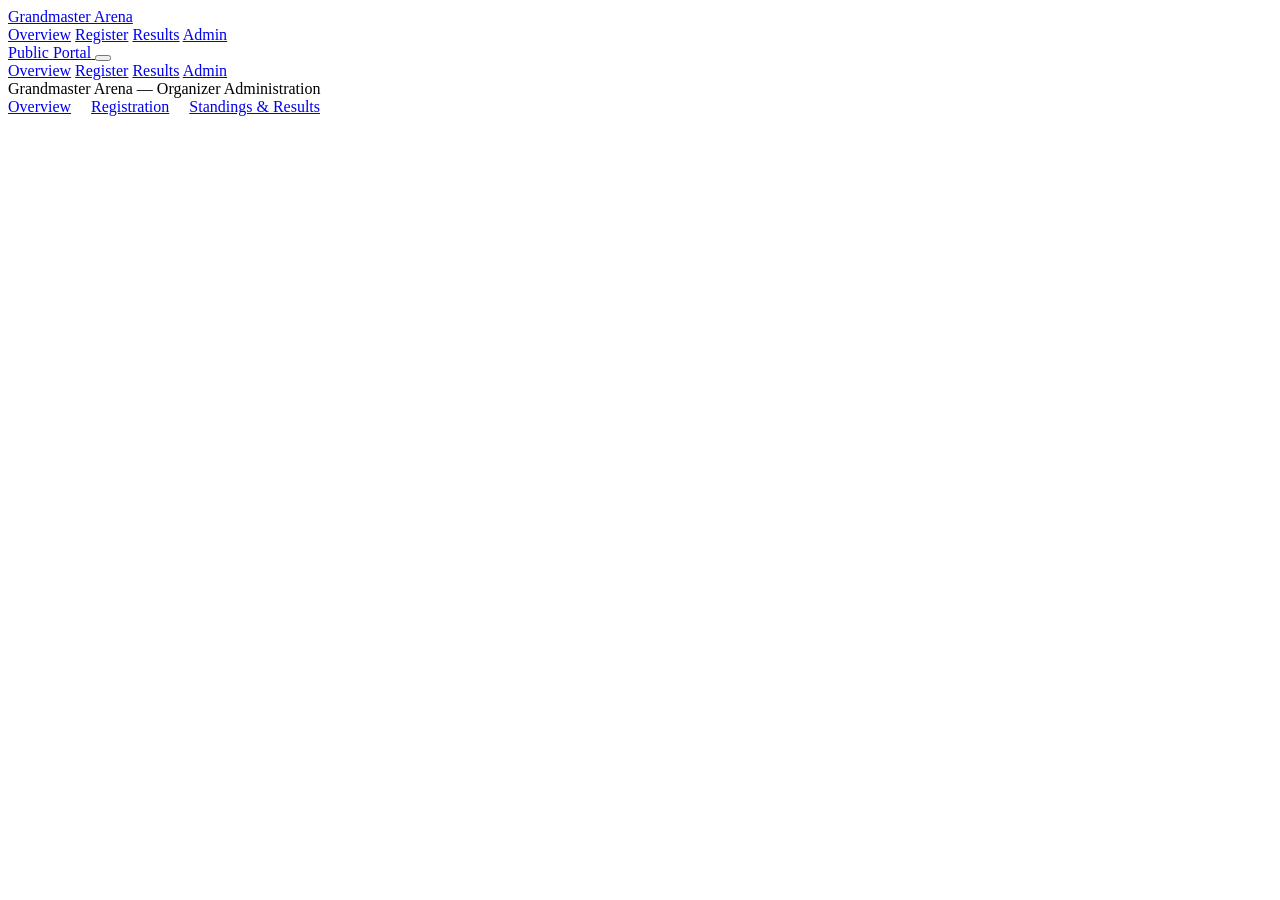
==== public/admin.html @ 5a304a62 "chore: initialize project scaffolding Configure Next.js, Tailwind CSS, ESLint, and foundational proj" ====
<!doctype html>
<html lang="en">
  <head>
    <meta charset="UTF-8" />
    <meta name="viewport" content="width=device-width, initial-scale=1.0" />
    <title>Organizer Admin Console — Grandmaster Arena</title>
    <meta
      name="description"
      content="Protected tournament administration console for creating dynamic registrations, managing rosters, publishing results, and private draws."
    />
    <link rel="stylesheet" href="/styles.css" />
  </head>
  <body>
    <header class="topbar">
      <div class="container topbar-inner">
        <a href="/" class="brand-wordmark">
          <span class="brand-mark"><i data-lucide="crown" style="width:18px;height:18px;"></i></span>
          <span>Grandmaster Arena</span>
        </a>

        <nav class="nav-links" aria-label="Primary Navigation">
          <a href="/" class="nav-link">Overview</a>
          <a href="/registration" class="nav-link">Register</a>
          <a href="/result" class="nav-link">Results</a>
          <a href="/admin" class="nav-link active">Admin</a>
        </nav>

        <div class="topbar-actions">
          <button id="adminLogoutBtn" type="button" class="btn btn-secondary btn-sm topbar-desktop-cta" style="display:none;">
            <i data-lucide="log-out" style="width:16px;height:16px;"></i>
            <span>Sign Out</span>
          </button>
          <a id="adminPublicCta" href="/registration" class="btn btn-primary btn-sm topbar-desktop-cta">
            <i data-lucide="external-link" style="width:16px;height:16px;"></i>
            <span>Public Portal</span>
          </a>
          <button
            id="mobileMenuBtn"
            class="mobile-menu-btn"
            type="button"
            aria-label="Toggle Menu"
            aria-expanded="false"
          >
            <i data-lucide="menu" style="width:20px;height:20px;"></i>
          </button>
        </div>
      </div>

      <div id="mobileDrawer" class="mobile-drawer">
        <a href="/" class="nav-link">Overview</a>
        <a href="/registration" class="nav-link">Register</a>
        <a href="/result" class="nav-link">Results</a>
        <a href="/admin" class="nav-link active">Admin</a>
      </div>
    </header>

    <main class="container section-space">
      <!-- Login Gate -->
      <section id="adminLoginGate" style="max-width:480px;margin:32px auto;display:none;">
        <div class="glass-panel-lime" style="padding:32px;">
          <div style="display:flex;align-items:center;gap:10px;margin-bottom:10px;">
            <i data-lucide="shield-check" style="width:24px;height:24px;color:var(--accent-lime);"></i>
            <h1 class="section-title" style="font-size:1.65rem;">Organizer Sign In</h1>
          </div>
          <p class="muted" style="margin:0 0 22px;font-size:0.92rem;">
            Authenticate using your configured <span class="mono">ADMIN</span> and
            <span class="mono">PASSWORD</span> credentials.
          </p>

          <form id="adminLoginForm" style="display:flex;flex-direction:column;gap:16px;">
            <div class="field-group">
              <label for="loginUser" class="field-label">Admin Username</label>
              <input id="loginUser" type="text" class="input" required autocomplete="username" />
            </div>
            <div class="field-group">
              <label for="loginPass" class="field-label">Password</label>
              <input
                id="loginPass"
                type="password"
                class="input"
                required
                autocomplete="current-password"
              />
            </div>

            <div
              id="loginPreviewHint"
              class="surface-inset"
              style="display:none;padding:12px 14px;font-size:0.84rem;color:var(--text-secondary);"
            >
              Preview defaults active (set <span class="mono">ADMIN</span> and
              <span class="mono">PASSWORD</span> in Vercel for production): username
              <strong class="mono" style="color:var(--accent-lime);">admin</strong> / password
              <strong class="mono" style="color:var(--accent-lime);">chess2026</strong>
            </div>

            <div
              id="loginError"
              style="display:none;padding:10px 12px;border:2px solid var(--status-danger);background:rgba(239,68,68,0.12);border-radius:6px;color:#fecaca;font-size:0.88rem;"
            ></div>

            <button id="loginSubmitBtn" type="submit" class="btn btn-primary" style="width:100%;">
              <i data-lucide="key-round" style="width:16px;height:16px;"></i>
              <span>Unlock Console</span>
            </button>
          </form>
        </div>
      </section>

      <!-- Authenticated Admin Console (Hidden until verified) -->
      <div id="adminWorkspace" style="display:none;">
        <div
          style="display:flex;flex-wrap:wrap;align-items:flex-end;justify-content:space-between;gap:16px;margin-bottom:24px;"
        >
          <div>
            <h1 class="section-title" style="font-size:clamp(1.75rem,3vw,2.4rem);">
              Tournament Control Console
            </h1>
            <div id="adminEnvMeta" class="meta-line" style="margin-top:6px;"></div>
          </div>

          <div class="segmented-group" role="tablist" aria-label="Admin Sections">
            <button type="button" class="segmented-btn active" data-admin-tab="builder">
              <i data-lucide="sliders" style="width:15px;height:15px;"></i>
              <span>Create &amp; Events</span>
            </button>
            <button type="button" class="segmented-btn" data-admin-tab="roster">
              <i data-lucide="users" style="width:15px;height:15px;"></i>
              <span>Registrations</span>
            </button>
            <button type="button" class="segmented-btn" data-admin-tab="results">
              <i data-lucide="trophy" style="width:15px;height:15px;"></i>
              <span>Matches &amp; Results</span>
            </button>
            <button type="button" class="segmented-btn" data-admin-tab="wheel">
              <i data-lucide="disc-3" style="width:15px;height:15px;"></i>
              <span>Private Wheel</span>
            </button>
          </div>
        </div>

        <!-- Admin KPI Strip -->
        <section class="kpi-strip">
          <div class="glass-panel kpi-card">
            <span class="kpi-label">Total Events</span>
            <span id="admStatEvents" class="kpi-value">0</span>
          </div>
          <div class="glass-panel kpi-card">
            <span class="kpi-label">Confirmed Entries</span>
            <span id="admStatConfirmed" class="kpi-value">0</span>
          </div>
          <div class="glass-panel kpi-card">
            <span class="kpi-label">Pending / Waitlist</span>
            <span id="admStatQueue" class="kpi-value">0</span>
          </div>
          <div class="glass-panel kpi-card">
            <span class="kpi-label">Admin Wheel Draws</span>
            <span id="admStatSpins" class="kpi-value">0</span>
          </div>
        </section>

        <!-- TAB 1: Tournament & Registration Form Builder -->
        <section id="tab-builder" class="admin-tab-panel">
          <div class="layout-sidebar">
            <!-- Left: Full-Control Creation / Edit Form -->
            <form id="tournamentForm" class="glass-panel" style="padding:28px;display:flex;flex-direction:column;gap:20px;">
              <div style="display:flex;align-items:center;justify-content:space-between;gap:12px;">
                <h2 id="builderFormTitle" class="card-title" style="font-size:1.3rem;">
                  Create New Tournament Registration
                </h2>
                <button type="button" id="resetBuilderBtn" class="btn btn-secondary btn-sm">
                  <i data-lucide="rotate-ccw" style="width:14px;height:14px;"></i>
                  <span>New Blank</span>
                </button>
              </div>

              <input type="hidden" id="trnId" />

              <div class="grid-2">
                <div class="field-group">
                  <label for="trnTitle" class="field-label">
                    <span>Tournament Title</span>
                    <span class="field-req">Required</span>
                  </label>
                  <input id="trnTitle" type="text" class="input" required placeholder="e.g. Grand Spring Swiss" />
                </div>
                <div class="field-group">
                  <label for="trnSubtitle" class="field-label">Subtitle / Tagline</label>
                  <input id="trnSubtitle" type="text" class="input" placeholder="e.g. 7-Round Rapid Open" />
                </div>
              </div>

              <div class="field-group">
                <label for="trnDescription" class="field-label">Description</label>
                <textarea id="trnDescription" class="textarea" placeholder="Describe format, prizes, and check-in rules"></textarea>
              </div>

              <div class="grid-3">
                <div class="field-group">
                  <label for="trnFormat" class="field-label">Format</label>
                  <select id="trnFormat" class="select">
                    <option value="Swiss">Swiss</option>
                    <option value="Arena">Arena</option>
                    <option value="Knockout">Knockout</option>
                    <option value="Round Robin">Round Robin</option>
                  </select>
                </div>
                <div class="field-group">
                  <label for="trnRounds" class="field-label">Rounds</label>
                  <input id="trnRounds" type="number" class="input num" min="1" max="30" value="7" />
                </div>
                <div class="field-group">
                  <label for="trnTimeControl" class="field-label">Time Control</label>
                  <input id="trnTimeControl" type="text" class="input" value="10+5 Rapid" placeholder="e.g. 15+10 Rapid" />
                </div>
              </div>

              <div class="grid-3">
                <div class="field-group">
                  <label for="trnPlatform" class="field-label">Platform</label>
                  <select id="trnPlatform" class="select">
                    <option value="Chess.com">Chess.com</option>
                    <option value="Lichess">Lichess</option>
                    <option value="OTB / FIDE">OTB / FIDE</option>
                    <option value="Hybrid">Hybrid</option>
                  </select>
                </div>
                <div class="field-group">
                  <label for="trnVenue" class="field-label">Venue / Room</label>
                  <input id="trnVenue" type="text" class="input" value="Online Arena" />
                </div>
                <div class="field-group">
                  <label for="trnStatus" class="field-label">Initial Status</label>
                  <select id="trnStatus" class="select">
                    <option value="Open">Open</option>
                    <option value="Draft">Draft (Hidden)</option>
                    <option value="Live">Live</option>
                    <option value="Closed">Closed</option>
                    <option value="Completed">Completed</option>
                  </select>
                </div>
              </div>

              <div class="grid-3">
                <div class="field-group">
                  <label for="trnMinElo" class="field-label">Min Elo</label>
                  <input id="trnMinElo" type="number" class="input num" min="100" max="3500" value="1000" />
                </div>
                <div class="field-group">
                  <label for="trnMaxElo" class="field-label">Max Elo</label>
                  <input id="trnMaxElo" type="number" class="input num" min="100" max="3500" value="2800" />
                </div>
                <div class="field-group">
                  <label for="trnEloType" class="field-label">Elo Check Rule</label>
                  <select id="trnEloType" class="select">
                    <option value="peak">Peak Elo</option>
                    <option value="current">Current Elo</option>
                    <option value="either">Higher of Peak/Current</option>
                  </select>
                </div>
              </div>

              <div class="grid-3">
                <div class="field-group">
                  <label for="trnMaxPlayers" class="field-label">Max Players</label>
                  <input id="trnMaxPlayers" type="number" class="input num" min="2" max="2048" value="64" />
                </div>
                <div class="field-group">
                  <label for="trnEntryFee" class="field-label">Entry Fee</label>
                  <input id="trnEntryFee" type="text" class="input" value="Free Entry" />
                </div>
                <div class="field-group">
                  <label for="trnPrizePool" class="field-label">Prize Pool</label>
                  <input id="trnPrizePool" type="text" class="input" value="$1,000 + Trophy" />
                </div>
              </div>

              <div class="grid-3">
                <div class="field-group">
                  <label for="trnStartDate" class="field-label">Start Date &amp; Time</label>
                  <input id="trnStartDate" type="datetime-local" class="input num" />
                </div>
                <div class="field-group">
                  <label for="trnOpenAt" class="field-label">Reg Opens (Optional)</label>
                  <input id="trnOpenAt" type="datetime-local" class="input num" />
                </div>
                <div class="field-group">
                  <label for="trnCloseAt" class="field-label">Reg Closes (Optional)</label>
                  <input id="trnCloseAt" type="datetime-local" class="input num" />
                </div>
              </div>

              <!-- Full Control Toggles -->
              <div class="surface-inset" style="padding:16px;">
                <h3 style="font-size:0.95rem;font-weight:700;margin-bottom:12px;">
                  Registration Field &amp; Approval Controls
                </h3>
                <div class="grid-2" style="gap:10px;">
                  <label class="checkbox-row">
                    <input id="trnAutoApprove" type="checkbox" checked />
                    <span>Auto-approve players when slots open</span>
                  </label>
                  <label class="checkbox-row">
                    <input id="trnAllowWaitlist" type="checkbox" checked />
                    <span>Allow waitlist when capacity is full</span>
                  </label>
                  <label class="checkbox-row">
                    <input id="trnReqName" type="checkbox" checked />
                    <span>Require player Full Name</span>
                  </label>
                  <label class="checkbox-row">
                    <input id="trnReqEmail" type="checkbox" checked />
                    <span>Require valid Email Address</span>
                  </label>
                  <label class="checkbox-row">
                    <input id="trnReqCountry" type="checkbox" />
                    <span>Require Country / Federation</span>
                  </label>
                  <label class="checkbox-row">
                    <input id="trnReqFide" type="checkbox" />
                    <span>Require FIDE / National ID</span>
                  </label>
                </div>
              </div>

              <div class="field-group">
                <label for="trnRules" class="field-label">Arbiter Rules &amp; Fair Play Notice</label>
                <textarea id="trnRules" class="textarea" placeholder="Specify anti-cheat, bye, and check-in rules"></textarea>
              </div>

              <!-- Dynamic Custom Field Builder -->
              <div class="surface-inset" style="padding:18px;">
                <div style="display:flex;align-items:center;justify-content:space-between;gap:12px;margin-bottom:14px;">
                  <div>
                    <h3 style="font-size:1rem;font-weight:700;">Custom Registration Form Builder</h3>
                    <span class="field-help">Add unlimited event-specific inputs players fill on /registration</span>
                  </div>
                  <button type="button" id="addCustomFieldBtn" class="btn btn-secondary btn-sm">
                    <i data-lucide="plus" style="width:15px;height:15px;"></i>
                    <span>Add Field</span>
                  </button>
                </div>

                <div id="customFieldsList" style="display:flex;flex-direction:column;gap:12px;"></div>
              </div>

              <div style="display:flex;justify-content:flex-end;gap:12px;">
                <button type="submit" id="saveTournamentBtn" class="btn btn-primary">
                  <i data-lucide="save" style="width:16px;height:16px;"></i>
                  <span>Publish Tournament</span>
                </button>
              </div>
            </form>

            <!-- Right: Existing Events Manager -->
            <aside class="glass-panel" style="padding:24px;">
              <div style="display:flex;align-items:center;justify-content:space-between;margin-bottom:16px;">
                <h2 class="card-title">Managed Events</h2>
                <button type="button" id="refreshEventsBtn" class="btn btn-secondary btn-sm">
                  <i data-lucide="refresh-cw" style="width:14px;height:14px;"></i>
                  <span>Refresh</span>
                </button>
              </div>
              <div id="adminEventsList" style="display:flex;flex-direction:column;gap:14px;"></div>
            </aside>
          </div>
        </section>

        <!-- TAB 2: Registrations & Roster Control -->
        <section id="tab-roster" class="admin-tab-panel" style="display:none;">
          <div class="glass-panel" style="padding:26px;">
            <div
              style="display:flex;flex-wrap:wrap;align-items:center;justify-content:space-between;gap:14px;margin-bottom:18px;"
            >
              <h2 class="card-title">Player Registrations &amp; Verification</h2>
              <div style="display:flex;flex-wrap:wrap;gap:10px;">
                <select id="rosterTournamentFilter" class="select" style="width:230px;min-height:38px;"></select>
                <select id="rosterStatusFilter" class="select" style="width:150px;min-height:38px;">
                  <option value="">All Statuses</option>
                  <option value="Confirmed">Confirmed</option>
                  <option value="Pending">Pending</option>
                  <option value="Waitlisted">Waitlisted</option>
                  <option value="Rejected">Rejected</option>
                </select>
                <input
                  id="rosterSearchInput"
                  type="search"
                  class="input"
                  style="width:200px;min-height:38px;"
                  placeholder="Search player or code..."
                />
                <button type="button" id="exportCsvBtn" class="btn btn-secondary btn-sm">
                  <i data-lucide="download" style="width:14px;height:14px;"></i>
                  <span>Export CSV</span>
                </button>
              </div>
            </div>

            <div class="table-wrap">
              <table class="data-table">
                <thead>
                  <tr>
                    <th>Code</th>
                    <th>Player</th>
                    <th>Event</th>
                    <th class="right">Peak / Cur Elo</th>
                    <th>Seed</th>
                    <th>Status</th>
                    <th class="right">Actions</th>
                  </tr>
                </thead>
                <tbody id="adminRosterBody"></tbody>
              </table>
            </div>
          </div>
        </section>

        <!-- TAB 3: Matches & Results Publisher -->
        <section id="tab-results" class="admin-tab-panel" style="display:none;">
          <div class="layout-sidebar">
            <div class="glass-panel" style="padding:26px;display:flex;flex-direction:column;gap:20px;">
              <div style="display:flex;flex-wrap:wrap;align-items:center;justify-content:space-between;gap:12px;">
                <h2 class="card-title">Pairings &amp; Match Results</h2>
                <div style="display:flex;flex-wrap:wrap;gap:10px;">
                  <select id="resultsAdminTournamentSelect" class="select" style="width:240px;min-height:38px;"></select>
                  <button type="button" id="autoPairBtn" class="btn btn-primary btn-sm">
                    <i data-lucide="git-merge" style="width:15px;height:15px;"></i>
                    <span>Auto-Pair Next Round</span>
                  </button>
                  <button type="button" id="recalcStandingsBtn" class="btn btn-secondary btn-sm">
                    <i data-lucide="calculator" style="width:15px;height:15px;"></i>
                    <span>Recalculate</span>
                  </button>
                </div>
              </div>

              <!-- Add Manual Match -->
              <form id="manualMatchForm" class="surface-inset" style="padding:16px;">
                <h3 style="font-size:0.95rem;font-weight:700;margin-bottom:12px;">Record or Pair Board</h3>
                <div class="grid-3" style="gap:10px;margin-bottom:10px;">
                  <input id="matchRound" type="number" class="input num" min="1" value="1" placeholder="Round" required />
                  <input id="matchBoard" type="number" class="input num" min="1" value="1" placeholder="Board #" required />
                  <select id="matchOutcome" class="select">
                    <option value="PENDING">PENDING</option>
                    <option value="1-0">1-0 (White Wins)</option>
                    <option value="0.5-0.5">0.5-0.5 (Draw)</option>
                    <option value="0-1">0-1 (Black Wins)</option>
                    <option value="BYE">BYE (Full Point)</option>
                  </select>
                </div>
                <div class="grid-3" style="gap:10px;">
                  <input id="matchWhite" type="text" class="input" placeholder="White Username" required />
                  <input id="matchBlack" type="text" class="input" placeholder="Black Username (or BYE)" />
                  <div style="display:flex;gap:8px;">
                    <input id="matchNote" type="text" class="input" placeholder="Opening / Note" />
                    <button type="submit" class="btn btn-primary btn-sm">Save</button>
                  </div>
                </div>
              </form>

              <div class="table-wrap">
                <table class="data-table">
                  <thead>
                    <tr>
                      <th>Rd / Bd</th>
                      <th>White vs Black</th>
                      <th>Result</th>
                      <th class="right">Quick Score / Delete</th>
                    </tr>
                  </thead>
                  <tbody id="adminMatchesBody"></tbody>
                </table>
              </div>
            </div>

            <aside class="glass-panel" style="padding:24px;">
              <h2 class="card-title" style="margin-bottom:14px;">Live Standings Preview</h2>
              <div class="table-wrap">
                <table class="data-table">
                  <thead>
                    <tr>
                      <th>#</th>
                      <th>Player</th>
                      <th class="right">Pts</th>
                      <th class="right">BH</th>
                    </tr>
                  </thead>
                  <tbody id="adminStandingsPreview"></tbody>
                </table>
              </div>
            </aside>
          </div>
        </section>

        <!-- TAB 4: ADMIN-ONLY PRIVATE FREE WHEEL -->
        <section id="tab-wheel" class="admin-tab-panel" style="display:none;">
          <div class="layout-sidebar">
            <div class="glass-panel-lime" style="padding:28px;display:flex;flex-direction:column;gap:20px;">
              <div style="display:flex;flex-wrap:wrap;justify-content:space-between;align-items:center;gap:12px;">
                <div>
                  <h2 class="card-title" style="font-size:1.35rem;">Admin Private Draw Wheel</h2>
                  <p class="muted" style="margin:4px 0 0;font-size:0.88rem;">
                    Restricted to authenticated organizers. Invisible to normal players and public routes.
                  </p>
                </div>
                <button type="button" id="spinWheelBtn" class="btn btn-primary">
                  <i data-lucide="play" style="width:16px;height:16px;"></i>
                  <span>Spin Wheel</span>
                </button>
              </div>

              <div class="wheel-stage">
                <div class="wheel-pointer" aria-hidden="true"></div>
                <canvas id="adminWheelCanvas" width="420" height="420"></canvas>
              </div>

              <div
                id="wheelWinnerBanner"
                class="surface-inset"
                style="display:none;padding:16px 18px;border-color:var(--accent-lime);"
              >
                <div class="meta-line" style="justify-content:space-between;">
                  <span style="color:var(--accent-lime);font-weight:700;">Selected Result</span>
                  <span id="wheelWinnerTime" class="num muted"></span>
                </div>
                <div id="wheelWinnerLabel" style="font-size:1.45rem;font-weight:800;margin-top:4px;"></div>
              </div>
            </div>

            <aside style="display:flex;flex-direction:column;gap:22px;">
              <div class="glass-panel" style="padding:24px;display:flex;flex-direction:column;gap:14px;">
                <h3 class="card-title">Wheel Segments &amp; Source</h3>
                <div style="display:flex;flex-wrap:wrap;gap:8px;">
                  <select id="wheelTournamentSelect" class="select" style="flex:1;min-height:38px;"></select>
                  <button type="button" id="loadWheelPlayersBtn" class="btn btn-secondary btn-sm">
                    Load Players
                  </button>
                  <button type="button" id="loadWheelPrizesBtn" class="btn btn-secondary btn-sm">
                    Prize Preset
                  </button>
                </div>

                <label class="checkbox-row">
                  <input id="wheelRemoveWinner" type="checkbox" />
                  <span>Eliminate winning slice after each spin</span>
                </label>

                <form id="addSliceForm" style="display:flex;gap:8px;">
                  <input id="newSliceLabel" type="text" class="input" placeholder="Add slice label..." required />
                  <input
                    id="newSliceWeight"
                    type="number"
                    class="input num"
                    style="width:76px;"
                    min="1"
                    max="100"
                    value="1"
                    title="Weight"
                  />
                  <button type="submit" class="btn btn-primary btn-sm">Add</button>
                </form>

                <div style="display:flex;justify-content:space-between;align-items:center;">
                  <span id="sliceCountLabel" class="muted" style="font-size:0.84rem;">0 segments</span>
                  <button type="button" id="shuffleSlicesBtn" class="btn btn-secondary btn-sm">
                    <i data-lucide="shuffle" style="width:14px;height:14px;"></i>
                    <span>Shuffle</span>
                  </button>
                </div>

                <div
                  id="wheelSlicesList"
                  style="display:flex;flex-direction:column;gap:8px;max-height:240px;overflow-y:auto;"
                ></div>
              </div>

              <div class="glass-panel" style="padding:24px;">
                <div style="display:flex;align-items:center;justify-content:space-between;margin-bottom:12px;">
                  <h3 class="card-title">Private Draw History</h3>
                  <button type="button" id="clearWheelHistoryBtn" class="btn btn-danger btn-sm">Clear</button>
                </div>
                <div
                  id="wheelHistoryList"
                  style="display:flex;flex-direction:column;gap:8px;max-height:220px;overflow-y:auto;"
                ></div>
              </div>
            </aside>
          </div>
        </section>
      </div>
    </main>

    <footer class="site-footer">
      <div class="container footer-inner">
        <span>Grandmaster Arena — Organizer Administration</span>
        <div style="display:flex;gap:20px;">
          <a href="/" class="nav-link">Overview</a>
          <a href="/registration" class="nav-link">Registration</a>
          <a href="/result" class="nav-link">Standings &amp; Results</a>
        </div>
      </div>
    </footer>

    <script src="/vendor/lucide.min.js"></script>
    <script src="/shared.js"></script>
    <script src="/admin-page.js"></script>
  </body>
</html>
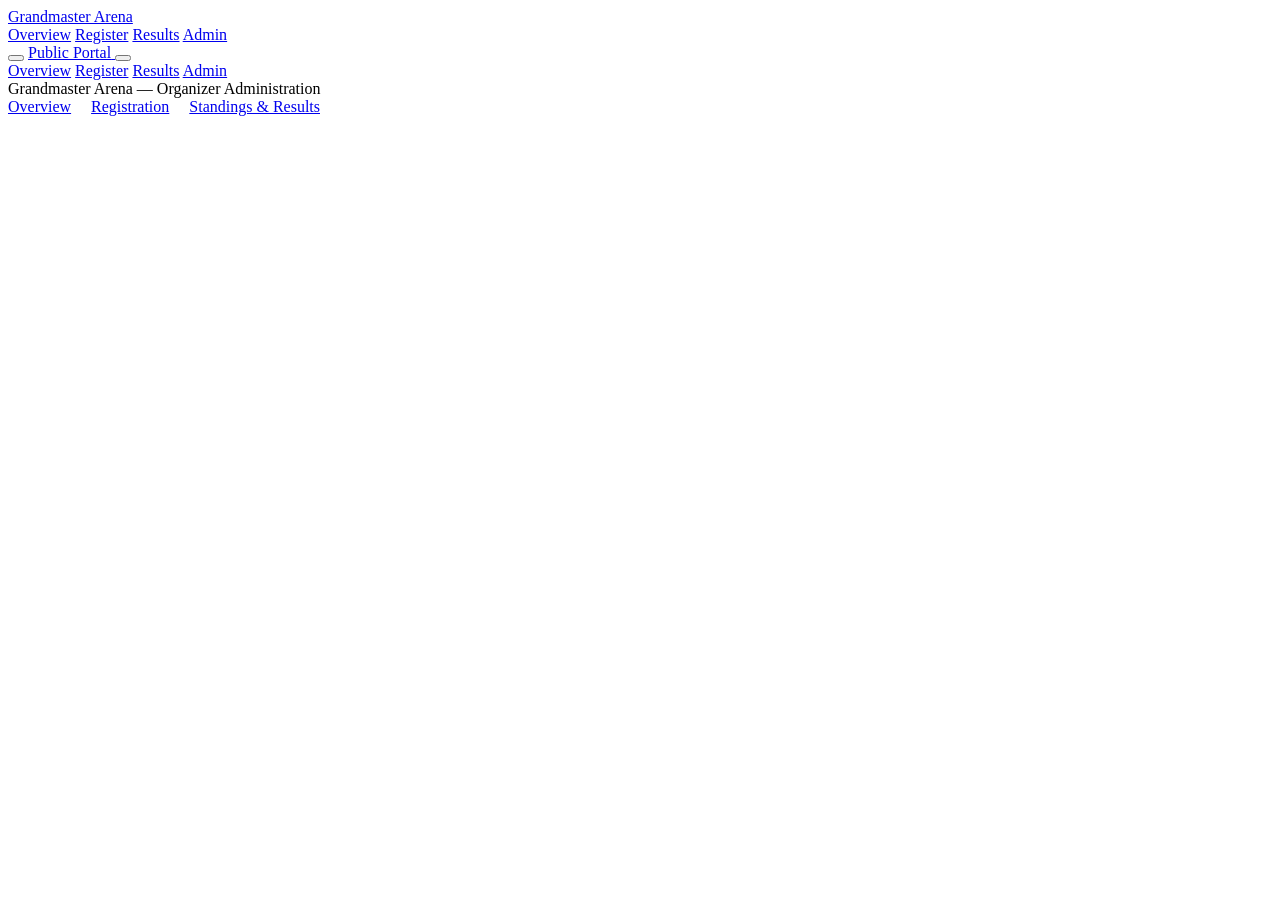
==== commit f388c696: "feat: add light/dark theme support Implement theme toggling functionality with local storage persist" ====
--- a/public/admin.html
+++ b/public/admin.html
@@ -9,6 +9,12 @@
       content="Protected tournament administration console for creating dynamic registrations, managing rosters, publishing results, and private draws."
     />
     <link rel="stylesheet" href="/styles.css" />
+    <script>
+      try {
+        var t = localStorage.getItem('ga_theme');
+        if (t === 'light' || t === 'dark') document.documentElement.setAttribute('data-theme', t);
+      } catch (e) {}
+    </script>
   </head>
   <body>
     <header class="topbar">
@@ -26,6 +32,15 @@
         </nav>
 
         <div class="topbar-actions">
+          <button
+            id="themeToggleBtn"
+            class="theme-toggle-btn"
+            type="button"
+            aria-label="Switch to light theme"
+            title="Switch to light theme"
+          >
+            <i data-lucide="sun" style="width:17px;height:17px;"></i>
+          </button>
           <button id="adminLogoutBtn" type="button" class="btn btn-secondary btn-sm topbar-desktop-cta" style="display:none;">
             <i data-lucide="log-out" style="width:16px;height:16px;"></i>
             <span>Sign Out</span>
@@ -59,7 +74,7 @@
       <section id="adminLoginGate" style="max-width:480px;margin:32px auto;display:none;">
         <div class="glass-panel-lime" style="padding:32px;">
           <div style="display:flex;align-items:center;gap:10px;margin-bottom:10px;">
-            <i data-lucide="shield-check" style="width:24px;height:24px;color:var(--accent-lime);"></i>
+            <i data-lucide="shield-check" style="width:24px;height:24px;color:var(--accent-lime-text);"></i>
             <h1 class="section-title" style="font-size:1.65rem;">Organizer Sign In</h1>
           </div>
           <p class="muted" style="margin:0 0 22px;font-size:0.92rem;">
@@ -90,13 +105,13 @@
             >
               Preview defaults active (set <span class="mono">ADMIN</span> and
               <span class="mono">PASSWORD</span> in Vercel for production): username
-              <strong class="mono" style="color:var(--accent-lime);">admin</strong> / password
-              <strong class="mono" style="color:var(--accent-lime);">chess2026</strong>
+              <strong class="mono" style="color:var(--accent-lime-text);">admin</strong> / password
+              <strong class="mono" style="color:var(--accent-lime-text);">chess2026</strong>
             </div>
 
             <div
               id="loginError"
-              style="display:none;padding:10px 12px;border:2px solid var(--status-danger);background:rgba(239,68,68,0.12);border-radius:6px;color:#fecaca;font-size:0.88rem;"
+              style="display:none;padding:10px 12px;border:2px solid var(--status-danger);background:rgba(239,68,68,0.12);border-radius:6px;color:var(--error-text);font-size:0.88rem;"
             ></div>
 
             <button id="loginSubmitBtn" type="submit" class="btn btn-primary" style="width:100%;">
@@ -517,10 +532,10 @@
               <div
                 id="wheelWinnerBanner"
                 class="surface-inset"
-                style="display:none;padding:16px 18px;border-color:var(--accent-lime);"
+                style="display:none;padding:16px 18px;border-color:var(--border-lime-panel);"
               >
                 <div class="meta-line" style="justify-content:space-between;">
-                  <span style="color:var(--accent-lime);font-weight:700;">Selected Result</span>
+                  <span style="color:var(--accent-lime-text);font-weight:700;">Selected Result</span>
                   <span id="wheelWinnerTime" class="num muted"></span>
                 </div>
                 <div id="wheelWinnerLabel" style="font-size:1.45rem;font-weight:800;margin-top:4px;"></div>
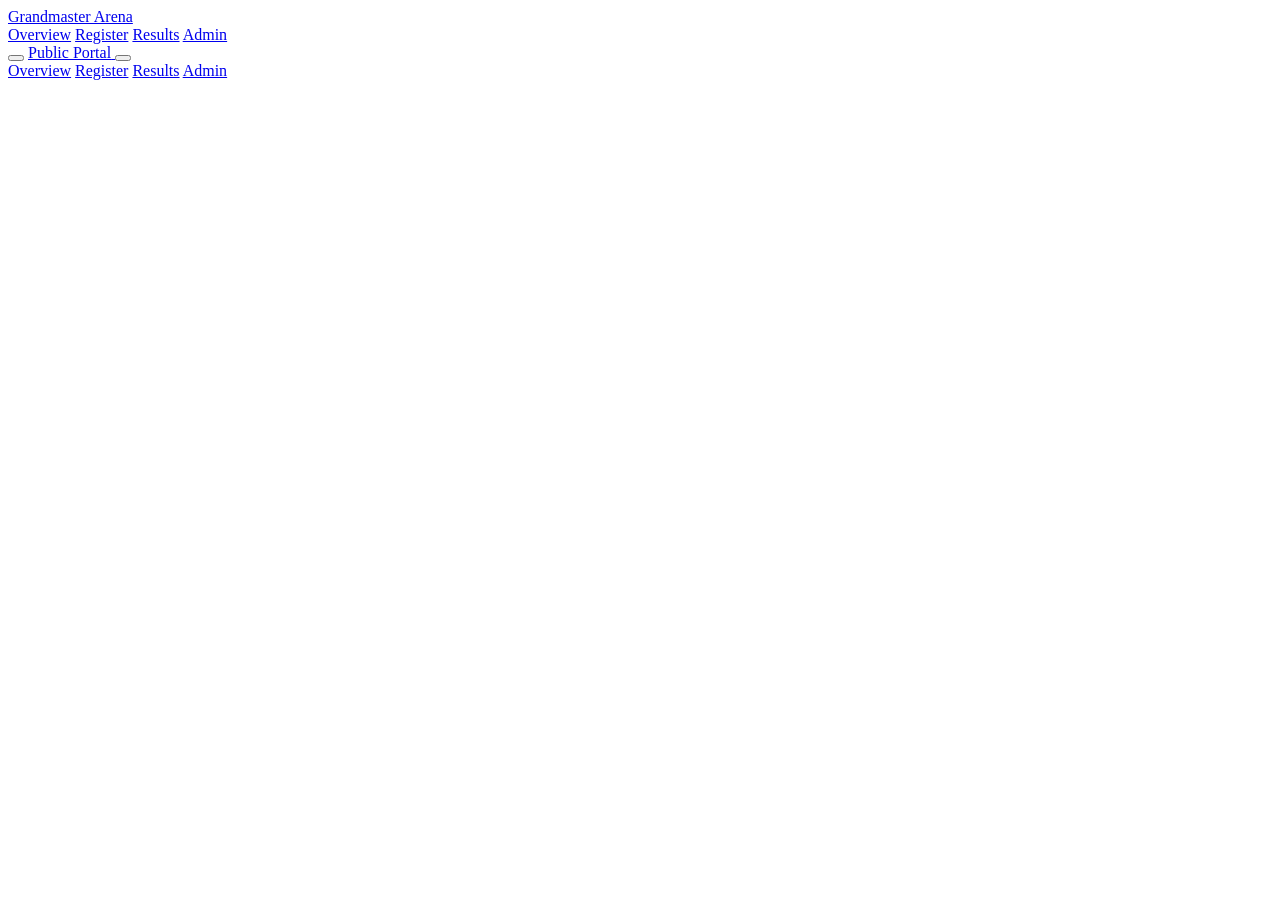
==== commit 91915d16: "feat(admin): add database management API Implement endpoints for database summary, export, import, a" ====
--- a/public/admin.html
+++ b/public/admin.html
@@ -73,14 +73,10 @@
       <!-- Login Gate -->
       <section id="adminLoginGate" style="max-width:480px;margin:32px auto;display:none;">
         <div class="glass-panel-lime" style="padding:32px;">
-          <div style="display:flex;align-items:center;gap:10px;margin-bottom:10px;">
+          <div style="display:flex;align-items:center;gap:10px;margin-bottom:18px;">
             <i data-lucide="shield-check" style="width:24px;height:24px;color:var(--accent-lime-text);"></i>
             <h1 class="section-title" style="font-size:1.65rem;">Organizer Sign In</h1>
           </div>
-          <p class="muted" style="margin:0 0 22px;font-size:0.92rem;">
-            Authenticate using your configured <span class="mono">ADMIN</span> and
-            <span class="mono">PASSWORD</span> credentials.
-          </p>
 
           <form id="adminLoginForm" style="display:flex;flex-direction:column;gap:16px;">
             <div class="field-group">
@@ -150,6 +146,10 @@
             <button type="button" class="segmented-btn" data-admin-tab="wheel">
               <i data-lucide="disc-3" style="width:15px;height:15px;"></i>
               <span>Private Wheel</span>
+            </button>
+            <button type="button" class="segmented-btn" data-admin-tab="database">
+              <i data-lucide="database" style="width:15px;height:15px;"></i>
+              <span>Database</span>
             </button>
           </div>
         </div>
@@ -348,7 +348,6 @@
                 <div style="display:flex;align-items:center;justify-content:space-between;gap:12px;margin-bottom:14px;">
                   <div>
                     <h3 style="font-size:1rem;font-weight:700;">Custom Registration Form Builder</h3>
-                    <span class="field-help">Add unlimited event-specific inputs players fill on /registration</span>
                   </div>
                   <button type="button" id="addCustomFieldBtn" class="btn btn-secondary btn-sm">
                     <i data-lucide="plus" style="width:15px;height:15px;"></i>
@@ -514,9 +513,6 @@
               <div style="display:flex;flex-wrap:wrap;justify-content:space-between;align-items:center;gap:12px;">
                 <div>
                   <h2 class="card-title" style="font-size:1.35rem;">Admin Private Draw Wheel</h2>
-                  <p class="muted" style="margin:4px 0 0;font-size:0.88rem;">
-                    Restricted to authenticated organizers. Invisible to normal players and public routes.
-                  </p>
                 </div>
                 <button type="button" id="spinWheelBtn" class="btn btn-primary">
                   <i data-lucide="play" style="width:16px;height:16px;"></i>
@@ -602,19 +598,126 @@
             </aside>
           </div>
         </section>
+
+        <!-- TAB 5: DATABASE MANAGEMENT -->
+        <section id="tab-database" class="admin-tab-panel" style="display:none;">
+          <div style="display:flex;flex-direction:column;gap:24px;">
+            <div class="glass-panel" style="padding:24px;display:flex;flex-wrap:wrap;align-items:center;justify-content:space-between;gap:14px;">
+              <div style="display:flex;align-items:center;gap:12px;">
+                <i data-lucide="database" style="width:22px;height:22px;color:var(--accent-lime-text);"></i>
+                <div>
+                  <h2 class="card-title">Database &amp; Backups</h2>
+                  <div id="dbTabStatusText" class="meta-line" style="margin-top:4px;">Checking persistence...</div>
+                </div>
+              </div>
+              <div style="display:flex;align-items:center;gap:10px;">
+                <span id="dbTabModeBadge"></span>
+                <button type="button" id="refreshDbBtn" class="btn btn-secondary btn-sm">
+                  <i data-lucide="refresh-cw" style="width:14px;height:14px;"></i>
+                  <span>Refresh Stats</span>
+                </button>
+              </div>
+            </div>
+
+            <div class="kpi-strip" style="margin:0;">
+              <div class="glass-panel kpi-card">
+                <span class="kpi-label">Tournaments</span>
+                <span id="dbCountTournaments" class="kpi-value">0</span>
+              </div>
+              <div class="glass-panel kpi-card">
+                <span class="kpi-label">Registrations</span>
+                <span id="dbCountRegistrations" class="kpi-value">0</span>
+              </div>
+              <div class="glass-panel kpi-card">
+                <span class="kpi-label">Matches</span>
+                <span id="dbCountMatches" class="kpi-value">0</span>
+              </div>
+              <div class="glass-panel kpi-card">
+                <span class="kpi-label">Standings</span>
+                <span id="dbCountStandings" class="kpi-value">0</span>
+              </div>
+            </div>
+
+            <div class="grid-2">
+              <!-- Export & Restore -->
+              <div class="glass-panel-lime" style="padding:26px;display:flex;flex-direction:column;gap:18px;">
+                <div style="display:flex;align-items:center;justify-content:space-between;gap:10px;">
+                  <div style="display:flex;align-items:center;gap:8px;">
+                    <i data-lucide="hard-drive-download" style="width:20px;height:20px;color:var(--accent-lime-text);"></i>
+                    <h3 class="card-title">JSON Snapshot Backup</h3>
+                  </div>
+                  <span id="dbCountWheel" class="num muted" style="font-size:0.84rem;">0 wheel logs</span>
+                </div>
+
+                <button type="button" id="exportDbBtn" class="btn btn-primary" style="width:100%;">
+                  <i data-lucide="download" style="width:16px;height:16px;"></i>
+                  <span>Export JSON Backup</span>
+                </button>
+
+                <div class="surface-inset" style="padding:16px;display:flex;flex-direction:column;gap:12px;">
+                  <label for="importBackupFile" class="field-label">Restore from JSON Backup</label>
+                  <input
+                    id="importBackupFile"
+                    type="file"
+                    accept=".json,application/json"
+                    class="input"
+                    style="padding:8px 10px;"
+                  />
+                  <div id="importPreviewText" class="muted" style="font-size:0.84rem;display:none;"></div>
+                  <button type="button" id="restoreDbBtn" class="btn btn-secondary" disabled>
+                    <i data-lucide="upload" style="width:16px;height:16px;"></i>
+                    <span>Restore Snapshot</span>
+                  </button>
+                </div>
+              </div>
+
+              <!-- Scoped Purge & Cleanup -->
+              <div class="glass-panel" style="padding:26px;display:flex;flex-direction:column;gap:16px;">
+                <div style="display:flex;align-items:center;gap:8px;">
+                  <i data-lucide="trash-2" style="width:20px;height:20px;color:var(--status-danger);"></i>
+                  <h3 class="card-title">Collection Maintenance</h3>
+                </div>
+
+                <div style="display:flex;flex-direction:column;gap:10px;">
+                  <button type="button" class="btn btn-secondary" style="justify-content:space-between;" data-purge-scope="demo">
+                    <span>Purge Demo Seed Data</span>
+                    <i data-lucide="sparkles" style="width:15px;height:15px;"></i>
+                  </button>
+                  <button type="button" class="btn btn-secondary" style="justify-content:space-between;" data-purge-scope="wheel">
+                    <span>Clear Private Wheel Logs</span>
+                    <i data-lucide="disc-3" style="width:15px;height:15px;"></i>
+                  </button>
+                  <button type="button" class="btn btn-secondary" style="justify-content:space-between;" data-purge-scope="matches">
+                    <span>Clear All Matches &amp; Scores</span>
+                    <i data-lucide="swords" style="width:15px;height:15px;"></i>
+                  </button>
+                  <button type="button" class="btn btn-secondary" style="justify-content:space-between;" data-purge-scope="registrations">
+                    <span>Clear Registrations &amp; Brackets</span>
+                    <i data-lucide="users" style="width:15px;height:15px;"></i>
+                  </button>
+                  <button type="button" class="btn btn-danger" style="justify-content:space-between;" data-purge-scope="all">
+                    <span>Wipe All Collections</span>
+                    <i data-lucide="alert-triangle" style="width:15px;height:15px;"></i>
+                  </button>
+                </div>
+
+                <div
+                  id="dbPurgeConfirmBox"
+                  class="surface-inset"
+                  style="display:none;padding:14px;border-color:var(--status-danger);background:rgba(239,68,68,0.1);"
+                >
+                  <div id="dbPurgeConfirmMsg" style="font-size:0.88rem;font-weight:600;color:var(--error-text);margin-bottom:10px;"></div>
+                  <div style="display:flex;gap:8px;justify-content:flex-end;">
+                    <button type="button" id="cancelPurgeBtn" class="btn btn-secondary btn-sm">Cancel</button>
+                    <button type="button" id="confirmPurgeBtn" class="btn btn-danger btn-sm">Confirm Purge</button>
+                  </div>
+                </div>
+              </div>
+            </div>
+          </div>
+        </section>
       </div>
     </main>
-
-    <footer class="site-footer">
-      <div class="container footer-inner">
-        <span>Grandmaster Arena — Organizer Administration</span>
-        <div style="display:flex;gap:20px;">
-          <a href="/" class="nav-link">Overview</a>
-          <a href="/registration" class="nav-link">Registration</a>
-          <a href="/result" class="nav-link">Standings &amp; Results</a>
-        </div>
-      </div>
-    </footer>
 
     <script src="/vendor/lucide.min.js"></script>
     <script src="/shared.js"></script>
